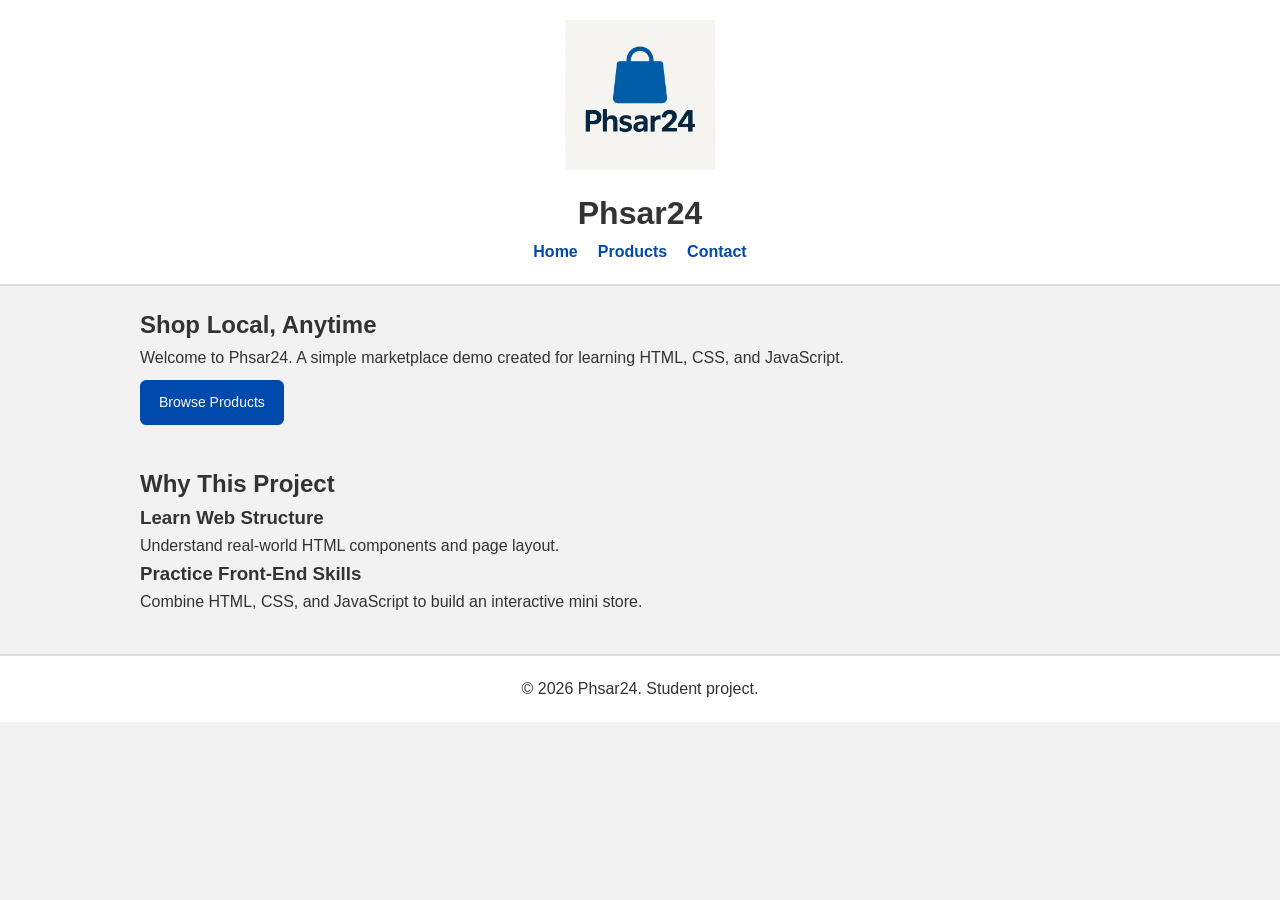
==== index.html @ b997d5cb "add project for testing" ====
<!DOCTYPE html>
<html lang="en">
<head>
  <meta charset="UTF-8">
  <title>Phsar24 - Home</title>
  <link rel="stylesheet" href="css/global.css">
</head>
<body>

  <header class="site-header">
    <img src="images/phsar24-logo.png" alt="Phsar24 Logo" width="150">
    <h1>Phsar24</h1>
    <nav>
      <ul>
        <li><a href="index.html">Home</a></li>
        <li><a href="products.html">Products</a></li>
        <li><a href="contact.html">Contact</a></li>
      </ul>
    </nav>
  </header>

  <main class="page">
    <section>
      <h2>Shop Local, Anytime</h2>
      <p>Welcome to Phsar24. A simple marketplace demo created for learning HTML, CSS, and JavaScript.</p>
      <a id="browse-link" class="btn-primary" href="products.html">Browse Products</a>
    </section>

    <section>
      <h2>Why This Project</h2>

      <article>
        <h3>Learn Web Structure</h3>
        <p>Understand real-world HTML components and page layout.</p>
      </article>

      <article>
        <h3>Practice Front-End Skills</h3>
        <p>Combine HTML, CSS, and JavaScript to build an interactive mini store.</p>
      </article>
    </section>
  </main>

  <footer class="site-footer">
    <p>&copy; <span id="year"></span> Phsar24. Student project.</p>
  </footer>

  <script src="js/main.js"></script>
</body>
</html>
---- css/global.css ----
* {
  margin: 0;
  padding: 0;
  box-sizing: border-box;
}

body {
  font-family: Arial, sans-serif;
  background: #f2f2f2;
  color: #333;
  line-height: 1.6;
}

/* layout helpers */

.page {
  width: 80%;
  max-width: 1000px;
  margin: 0 auto 40px auto;
}

/* HEADER */

.site-header {
  text-align: center;
  padding: 20px;
  background: #fff;
  border-bottom: 2px solid #ddd;
  margin-bottom: 20px;
}

.site-header img {
  margin-bottom: 10px;
}

nav ul {
  list-style: none;
  display: flex;
  justify-content: center;
  gap: 20px;
}

nav a {
  color: #004aad;
  text-decoration: none;
  font-weight: bold;
}

nav a:hover {
  text-decoration: underline;
}

/* generic sections */

section {
  margin-bottom: 40px;
}

/* BUTTONS / LINKS */

.btn-primary,
#browse-link {
  display: inline-block;
  margin-top: 10px;
  padding: 10px 18px;
  border-radius: 6px;
  border: 1px solid #004aad;
  background: #004aad;
  color: #fff;
  text-decoration: none;
  font-size: 14px;
  cursor: pointer;
}

.btn-primary:hover,
#browse-link:hover {
  background: #00347a;
}

/* PRODUCT GRID */

.products-header {
  display: flex;
  flex-direction: column;
  gap: 16px;
}

.product-controls {
  display: flex;
  flex-wrap: wrap;
  gap: 10px;
}

.product-controls input,
.product-controls select {
  padding: 8px 10px;
  border-radius: 6px;
  border: 1px solid #ccc;
}

.product-grid {
  display: grid;
  grid-template-columns: repeat(3, 1fr);
  gap: 30px;
}

.product-card {
  background: #fff;
  padding: 25px;
  border: 1px solid #ddd;
  border-radius: 16px;
}

.product-card img {
  width: 100%;
  margin-bottom: 10px;
  height: 300px;
  object-fit: cover;
  border-radius: 10px;
  transition: box-shadow 0.3s ease, transform 0.2s ease;
}

.product-card:hover {
  box-shadow: 0 0 25px rgba(0, 136, 255, 0.35);
  transform: translateY(-4px);
}

.product-card h3 {
  margin-bottom: 6px;
}

.product-card p {
  margin-bottom: 4px;
}

.btn-add {
  margin-top: 10px;
  padding: 6px 10px;
  border: 1px solid #004aad;
  background: #004aad;
  color: #fff;
  cursor: pointer;
  font-size: 14px;
}

.btn-add:hover {
  background: #00347a;
}

/* CONTACT FORM */

.contact-form {
  display: flex;
  flex-direction: column;
  gap: 10px;
  max-width: 500px;
}

.contact-form input,
.contact-form textarea {
  padding: 8px 10px;
  border-radius: 6px;
  border: 1px solid #ccc;
}

.contact-status {
  margin-top: 8px;
  font-size: 14px;
}

/* FOOTER */

.site-footer {
  text-align: center;
  padding: 20px;
  margin-top: 20px;
  border-top: 2px solid #ddd;
  background: #fff;
}

/* RESPONSIVE */

@media (max-width: 768px) {
  .product-grid {
    grid-template-columns: repeat(2, 1fr);
  }

  .page {
    width: 90%;
  }
}

@media (max-width: 500px) {
  nav ul {
    flex-direction: column;
    gap: 10px;
  }

  .product-grid {
    grid-template-columns: 1fr;
  }
}


/* CART INFO IN HEADER */

#cart-info {
  display: inline-flex;
  align-items: center;
  gap: 6px;

  margin-top: 10px;
  padding: 6px 12px;

  font-size: 14px;
  color: #fff;
  background-color: #004aad;

  border-radius: 999px;
  border: 1px solid #00347a;
}

#cart-info span {
  font-weight: bold;
}

#cart-count {
  padding: 0 6px;
  border-radius: 999px;
  background-color: #fff;
  color: #004aad;
  min-width: 20px;
  text-align: center;
}

/* optional: highlight when there are items in cart */
.cart-has-items #cart-info {
  box-shadow: 0 0 12px rgba(0, 136, 255, 0.5);
}

/*Out of stock button*/ 
.btn-add.out-ouf-stock,
.btn-add:disabled {
  background-color: #e5e7eb;  /*Light gray*/ 
  color: #6b7280;             /*muted text*/ 
  border: 1px solid #d1d5db; 
  cursor: not-allowed; 
  opacity: 0.85;
}

/*Optional: remove hover effect*/ 
.btn-add.out-ouf-stock:hover,
.btn-add:disabled:hover {
  background-color: #e5e7eb;
}

.product-out{
  opacity: 0.6; 
}
.product-out img {
  filter: grayscale(100%);
}
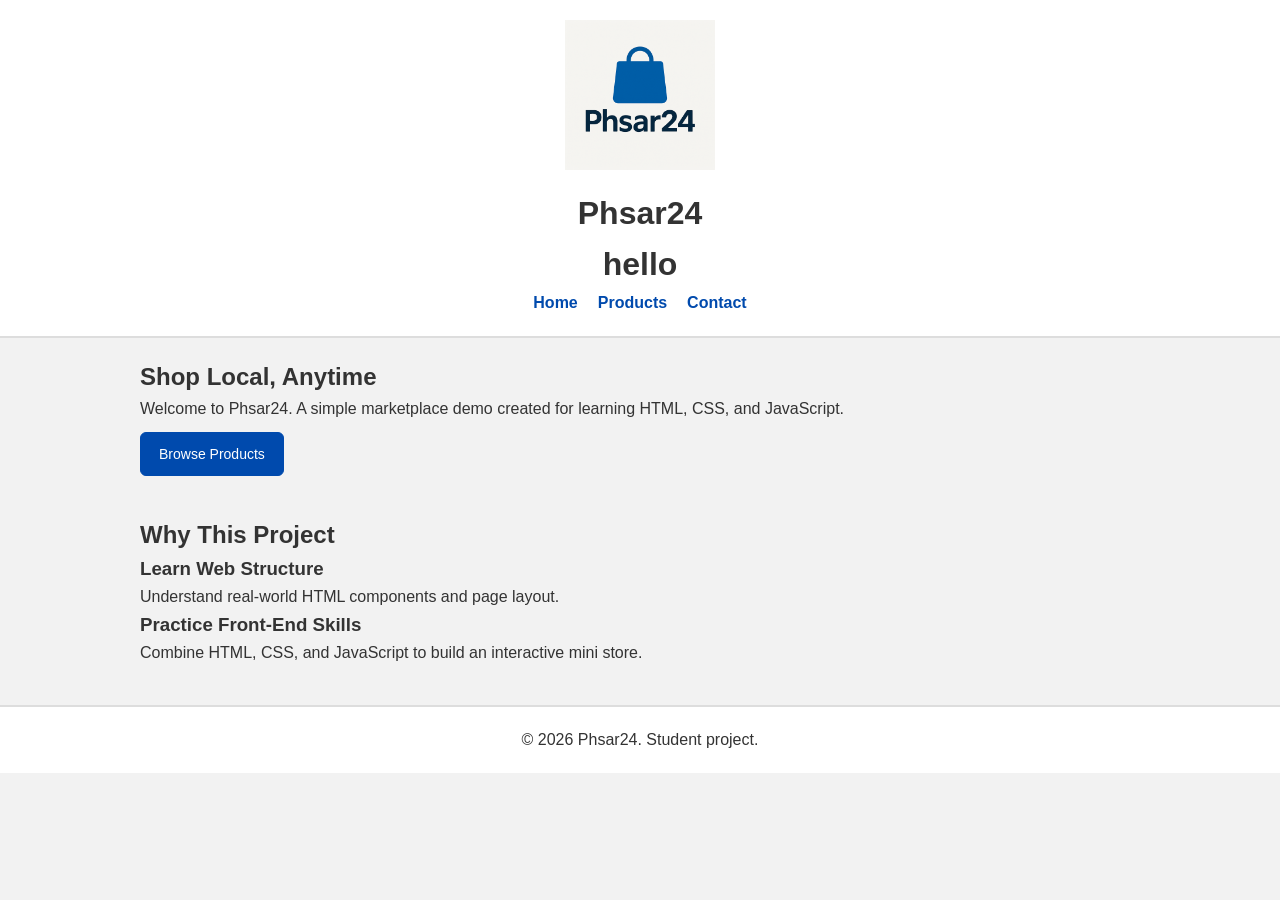
==== commit b67c0ab6: "update hader h1" ====
--- a/index.html
+++ b/index.html
@@ -10,6 +10,7 @@
   <header class="site-header">
     <img src="images/phsar24-logo.png" alt="Phsar24 Logo" width="150">
     <h1>Phsar24</h1>
+    <h1>hello</h1>
     <nav>
       <ul>
         <li><a href="index.html">Home</a></li>
